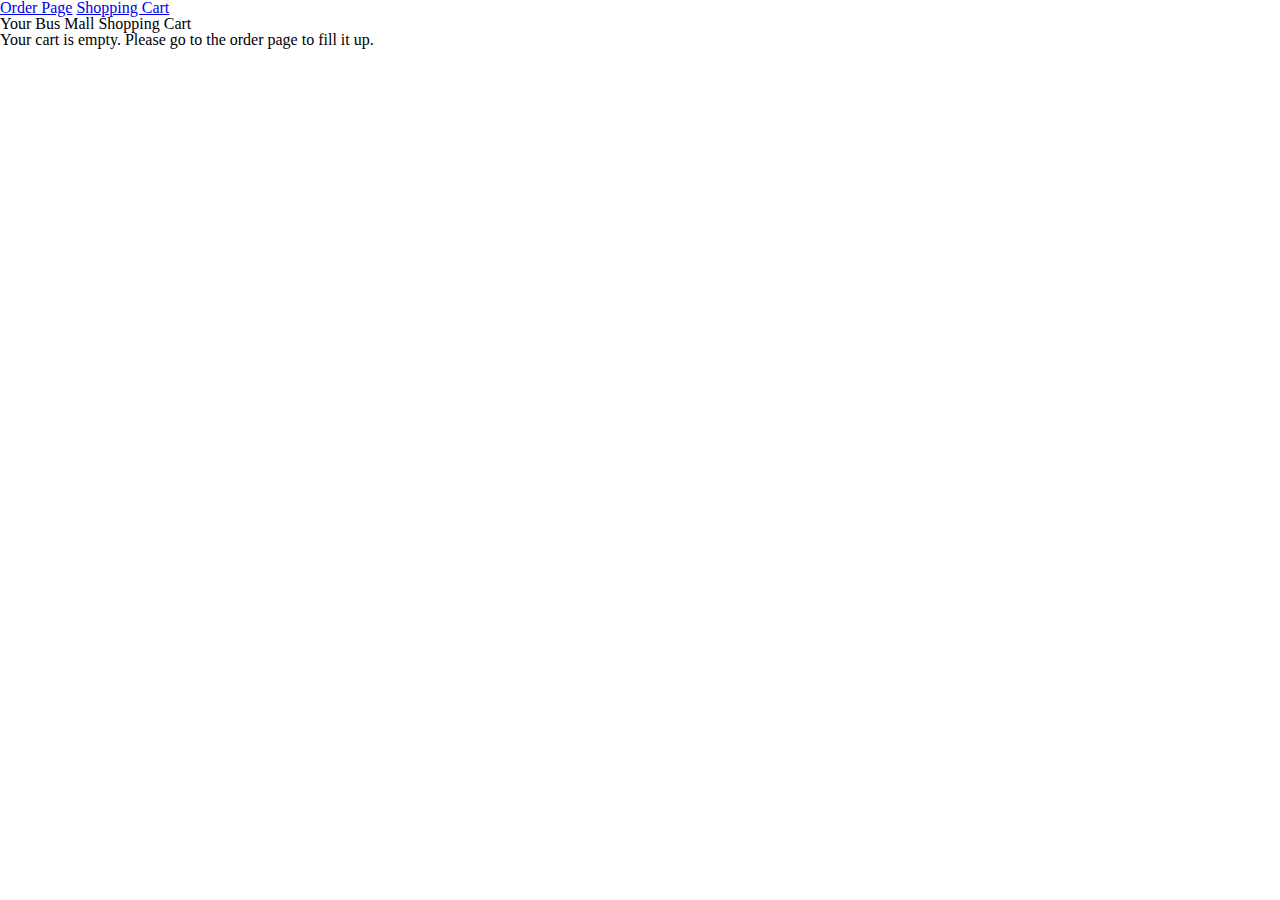
==== cart.html @ d97b12da "added the cart.js, added a nav bar to both pages" ====
<!DOCTYPE.HTML>
<html>
  <head>
    <title>Bus Mall Cart</title>
    <meta charset="utf-8">
    <link rel="stylesheet" href="css/reset.css">
    <link rel="stylesheet" href="css/style.css">
  </head>
    
  <body>
    <section class="navBar">
        <a href="index.html">Order Page</a>
        <a href="cart.html">Shopping Cart</a>
    </section>
        

    <header>Your Bus Mall Shopping Cart</header>
    <h1 id="empty"></h1>

    <table id="cart"></table>

    <form></form>

    <script src="js/cart.js"></script>

  </body>
---- css/style.css ----
button {
    font-size: 150%;
}
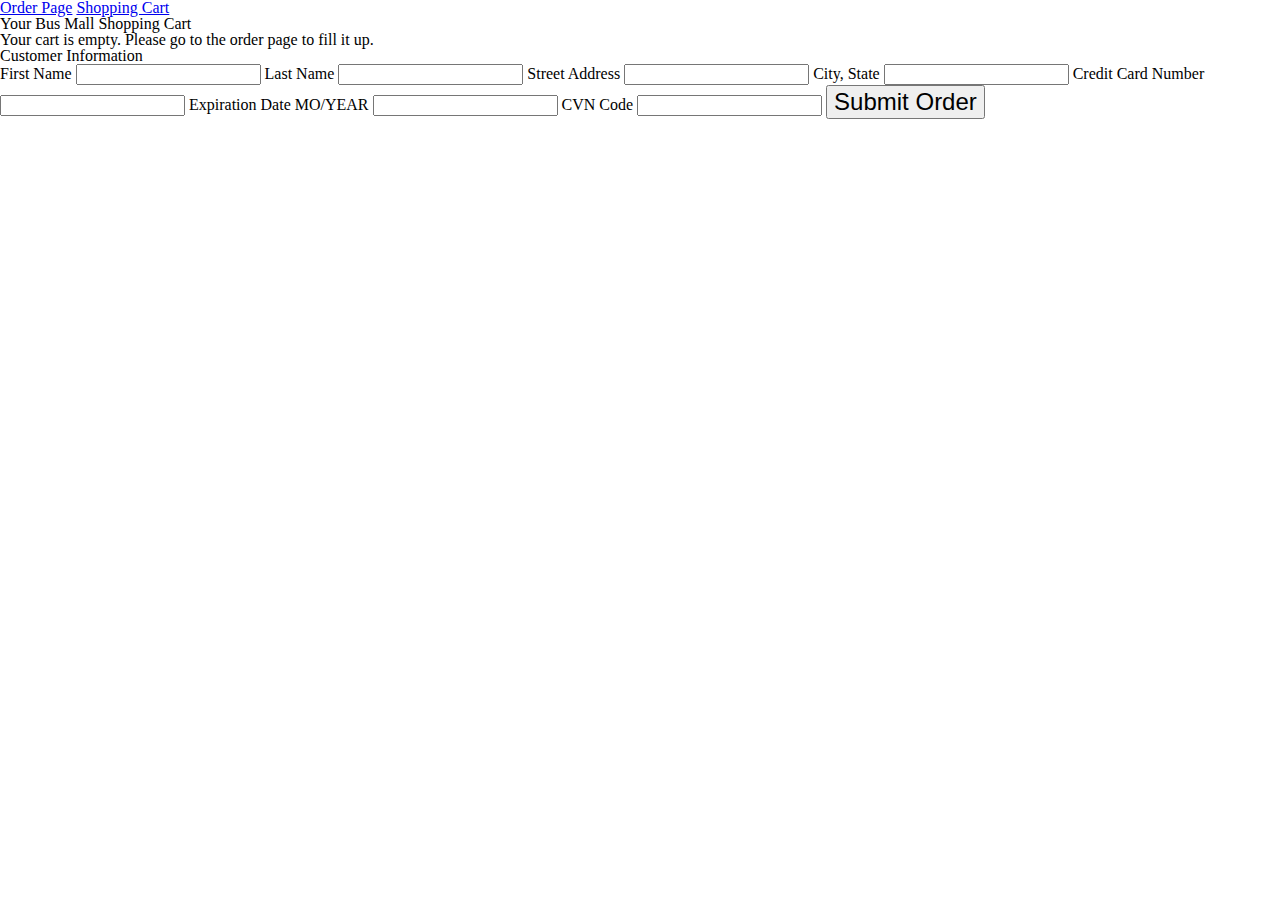
==== commit c654b288: "added the cust info and order form" ====
--- a/cart.html
+++ b/cart.html
@@ -19,7 +19,29 @@
 
     <table id="cart"></table>
 
-    <form></form>
+    <form id="customer-info">
+        <fieldset>
+            <legend>Customer Information</legend>
+
+            <label for="custFirstName">First Name</label>
+            <input name="custFirstName" type="text">
+            <label for="custLastname">Last Name</label>
+            <input name="custLastName" type="text">
+            <label for="steeetAddress">Street Address</label>
+            <input for="streetAddress" type="text">
+            <label for="cityState">City, State</label>
+            <input for="citySate" type="text">
+            <label for="creditCardNumber">Credit Card Number</label>
+            <input for="creditCardNumber" type="text">
+            <label for="expdate">Expiration Date MO/YEAR</label>
+            <input for="expDate" type="number">
+            <label for="cvn">CVN Code</label>
+            <input for="cvn" type="numbner">
+
+            <button id="submit-order">Submit Order</button>
+
+        </fieldset>
+    </form>
 
     <script src="js/cart.js"></script>
 
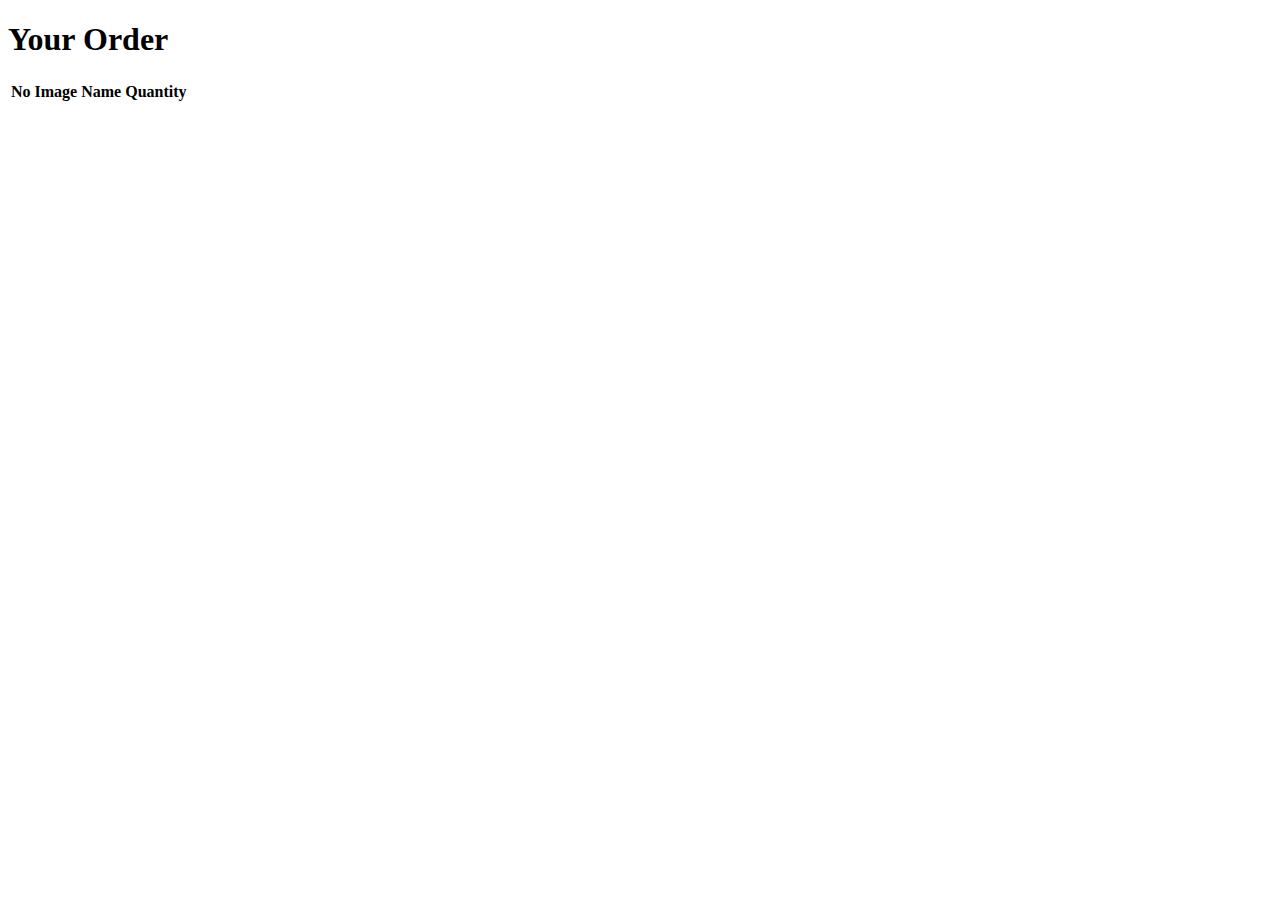
==== commit e66ad3f2: "Adding Table for cart.html" ====
--- a/cart.html
+++ b/cart.html
@@ -1,48 +1,20 @@
-<!DOCTYPE.HTML>
-<html>
-  <head>
-    <title>Bus Mall Cart</title>
-    <meta charset="utf-8">
-    <link rel="stylesheet" href="css/reset.css">
-    <link rel="stylesheet" href="css/style.css">
-  </head>
+<!DOCTYPE html>
+<html lang="en">
+<head>
+  <meta charset="UTF-8">
+  <meta name="viewport" content="width=device-width, initial-scale=1.0">
+  <meta http-equiv="X-UA-Compatible" content="ie=edge">
+  <title>Cart</title>
+</head>
+<body>
+  <header>
+    <h1>Your Order</h1>
+  </header>
+
+  <table id = "cart-table">
     
-  <body>
-    <section class="navBar">
-        <a href="index.html">Order Page</a>
-        <a href="cart.html">Shopping Cart</a>
-    </section>
-        
 
-    <header>Your Bus Mall Shopping Cart</header>
-    <h1 id="empty"></h1>
-
-    <table id="cart"></table>
-
-    <form id="customer-info">
-        <fieldset>
-            <legend>Customer Information</legend>
-
-            <label for="custFirstName">First Name</label>
-            <input name="custFirstName" type="text">
-            <label for="custLastname">Last Name</label>
-            <input name="custLastName" type="text">
-            <label for="steeetAddress">Street Address</label>
-            <input for="streetAddress" type="text">
-            <label for="cityState">City, State</label>
-            <input for="citySate" type="text">
-            <label for="creditCardNumber">Credit Card Number</label>
-            <input for="creditCardNumber" type="text">
-            <label for="expdate">Expiration Date MO/YEAR</label>
-            <input for="expDate" type="number">
-            <label for="cvn">CVN Code</label>
-            <input for="cvn" type="numbner">
-
-            <button id="submit-order">Submit Order</button>
-
-        </fieldset>
-    </form>
-
-    <script src="js/cart.js"></script>
-
-  </body>+  </table>
+  <script src="js/cart.js"></script>
+</body>
+</html>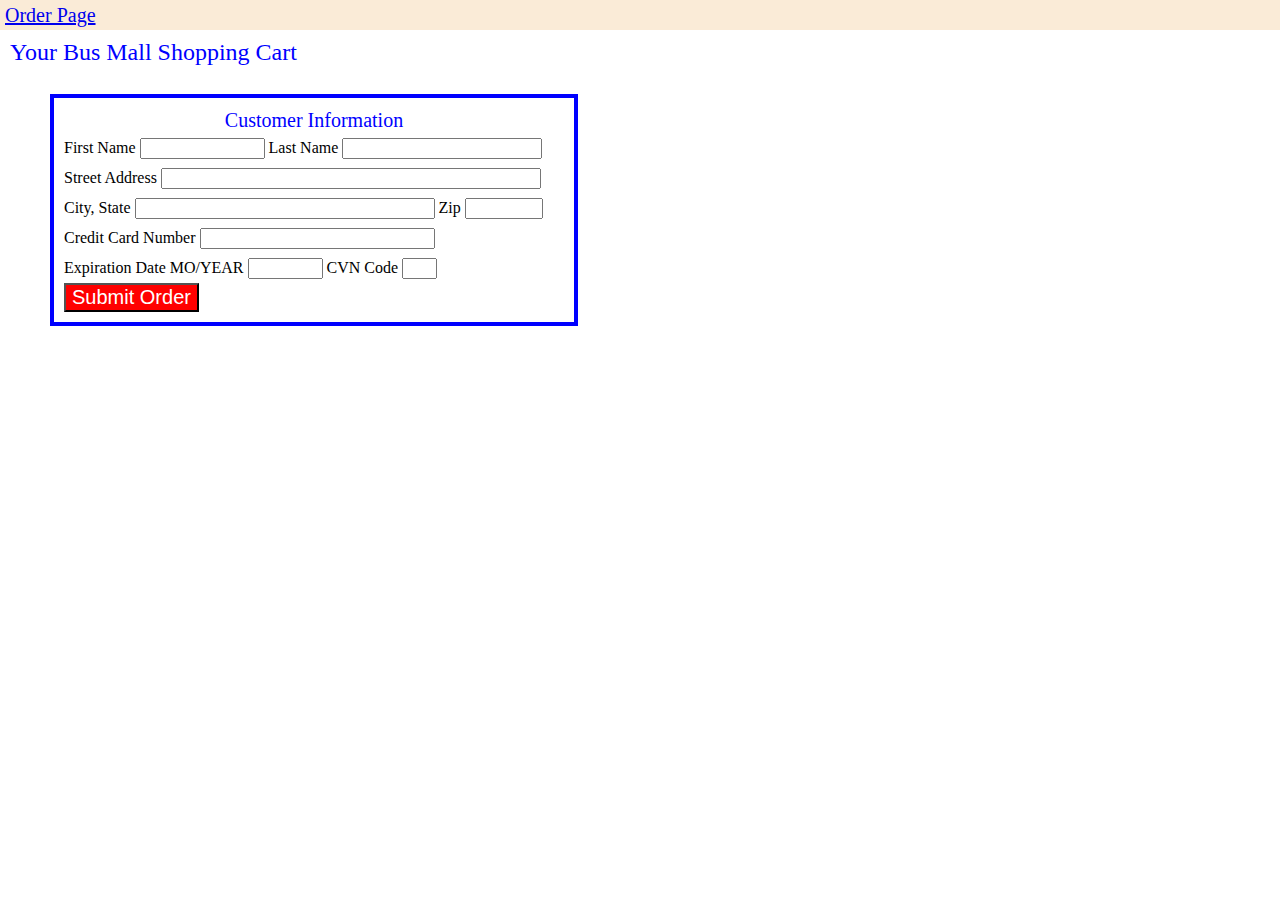
==== commit ed9331ee: "fiwed the message for empty cart and ordered product" ====
--- a/cart.html
+++ b/cart.html
@@ -1,20 +1,49 @@
-<!DOCTYPE html>
-<html lang="en">
-<head>
-  <meta charset="UTF-8">
-  <meta name="viewport" content="width=device-width, initial-scale=1.0">
-  <meta http-equiv="X-UA-Compatible" content="ie=edge">
-  <title>Cart</title>
-</head>
-<body>
-  <header>
-    <h1>Your Order</h1>
-  </header>
+<!DOCTYPE.HTML>
+<html>
+  <head>
+    <title>Bus Mall Cart</title>
+    <meta charset="utf-8">
+    <link rel="stylesheet" href="css/reset.css">
+    <link rel="stylesheet" href="css/style.css">
+  </head>
+    
+  <body>
+    <section class="navBar">
+        <a href="index.html">Order Page</a>
+    </section>
+        
 
-  <table id = "cart-table">
-    
+    <header>Your Bus Mall Shopping Cart</header>
+    <h1 id="empty"></h1>
 
-  </table>
-  <script src="js/cart.js"></script>
-</body>
-</html>+    <table id="cart"></table>
+
+    <form id="customer-info">
+        <fieldset>
+            <legend id="legend">Customer Information</legend>
+
+            <label for="custFirstName">First Name</label>
+            <input name="custFirstName" id="fn" type="text">
+            <label for="custLastname">Last Name</label>
+            <input name="custLastName" id="ln" type="text"><br/>
+            <label for="steeetAddress">Street Address</label>
+            <input for="streetAddress" id="sa" type="text"><br/>
+            <label for="cityState">City, State</label>
+            <input for="citySate" id="ss" type="text">
+            <label for="zip">Zip</label>
+            <input for="zip" id="zip" type="number"><br/>
+            <label for="creditCardNumber">Credit Card Number</label>
+            <input for="creditCardNumber" id="cc" type="number"><br/>
+            <label for="expdate">Expiration Date MO/YEAR</label>
+            <input for="expDate" id="ex" type="number">
+            <label for="cvn">CVN Code</label>
+            <input for="cvn" id="cvn" type="numbner"><br/>
+
+            <button id="submitOrder">Submit Order</button>
+
+        </fieldset>
+    </form>
+
+    <script src="js/cart.js"></script>
+
+  </body>--- a/css/style.css
+++ b/css/style.css
@@ -0,0 +1,101 @@
+section.navbar {
+    font-size: 125%;
+    color: red;
+    background-color: antiquewhite;
+    height: 20px;
+    padding: 5px;
+}
+
+header {
+    margin: 10px;
+    color: blue;
+    font-size: 150%;
+}
+
+h1 {
+    font-size: 150%;
+    color: orchid;
+    text-align: center;
+}
+
+img {
+    height: 90px;
+}
+
+table {
+    margin-left: auto;
+    margin-right: auto;
+    width: 80%;
+    background-color: blanchedalmond;
+}
+
+tr {
+    height: 100px;
+    text-align: center;
+}
+
+button {
+    color: red;
+    background-color: white;
+    font-size: 100%;
+}
+
+td {
+    border: 2px solid black;
+    vertical-align: middle;
+}
+
+form {
+    border: 4px solid blue;
+    margin: 20px 50px;
+    padding: 10px;
+    width: 500px;
+}
+
+#legend {
+    line-height: 25px;
+    font-size: 125%;
+    color: blue;
+    text-align: center;
+}
+
+label {
+    line-height: 30px;
+}
+
+#fn {
+    width: 125px;
+}
+#ln {
+    width: 200px;
+}
+#sa {
+    width: 380px;
+}
+#ss {
+    width: 300px;
+}
+#zip {
+    width: 78px;
+}
+#cc {
+    width: 235px;
+}
+#ex {
+    width: 75px;
+}
+#cvn {
+    width: 35px;
+}
+
+
+input.custLastName {
+    width: 200px;
+}
+
+#submitOrder {
+    font-size: 125%;
+    background-color: red;
+    color: white;
+    align: center;
+}
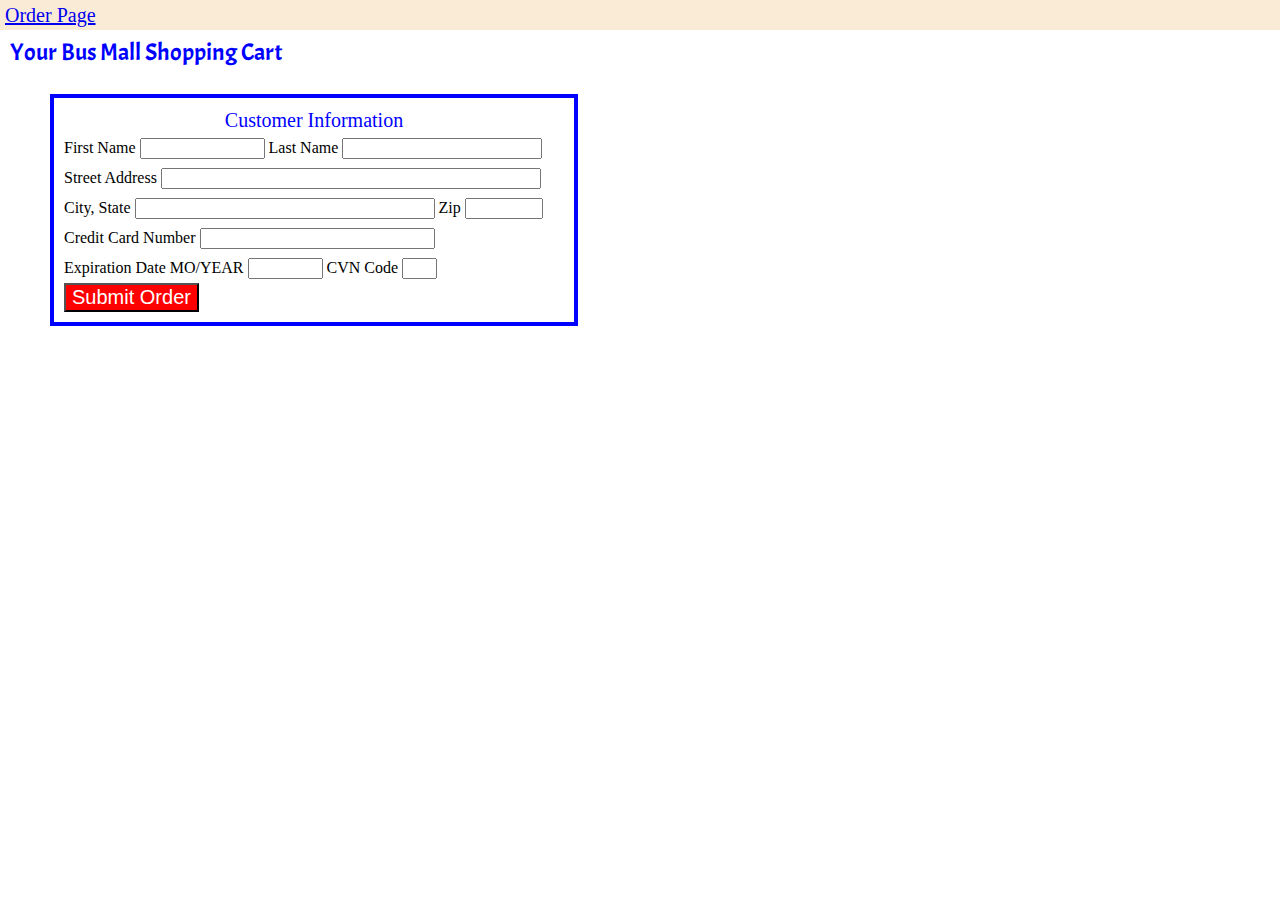
==== commit 209f3c1a: "did css stuff" ====
--- a/cart.html
+++ b/cart.html
@@ -5,6 +5,7 @@
     <meta charset="utf-8">
     <link rel="stylesheet" href="css/reset.css">
     <link rel="stylesheet" href="css/style.css">
+    <link href="https://fonts.googleapis.com/css?family=Acme|Merriweather+Sans" rel="stylesheet">
   </head>
     
   <body>
--- a/css/style.css
+++ b/css/style.css
@@ -6,9 +6,22 @@
     padding: 5px;
 }
 
+div.cartNav {
+    color: blue;
+    width: 200px;
+    text-align: center;
+    font-family: 'Merriweather Sans', sans-serif;
+    font-size: 100%;
+    display: block;
+    position:absolute;
+    left:0; right:0;
+    margin:auto
+}
+
 header {
     margin: 10px;
     color: blue;
+    font-family: 'Acme', sans-serif;
     font-size: 150%;
 }
 
@@ -50,6 +63,37 @@
     margin: 20px 50px;
     padding: 10px;
     width: 500px;
+}
+
+#orderForm {
+    width: 400px;
+    height: 200px;
+    border: 4px solid;
+    color: blue;
+    background-color: bisque;
+    left:0; right:0;
+    margin:auto
+}
+
+#form {
+    text-align: center;
+    margin-top: 50px;
+}
+
+#submit-btn {
+    margin: 30px 150px;
+}
+
+#select {
+    font-size: 100%;
+    color: blue; 
+    width: 100px; 
+}
+
+#qty {
+    font-size: 100%;
+    color: blue;
+    width: 100px;
 }
 
 #legend {
